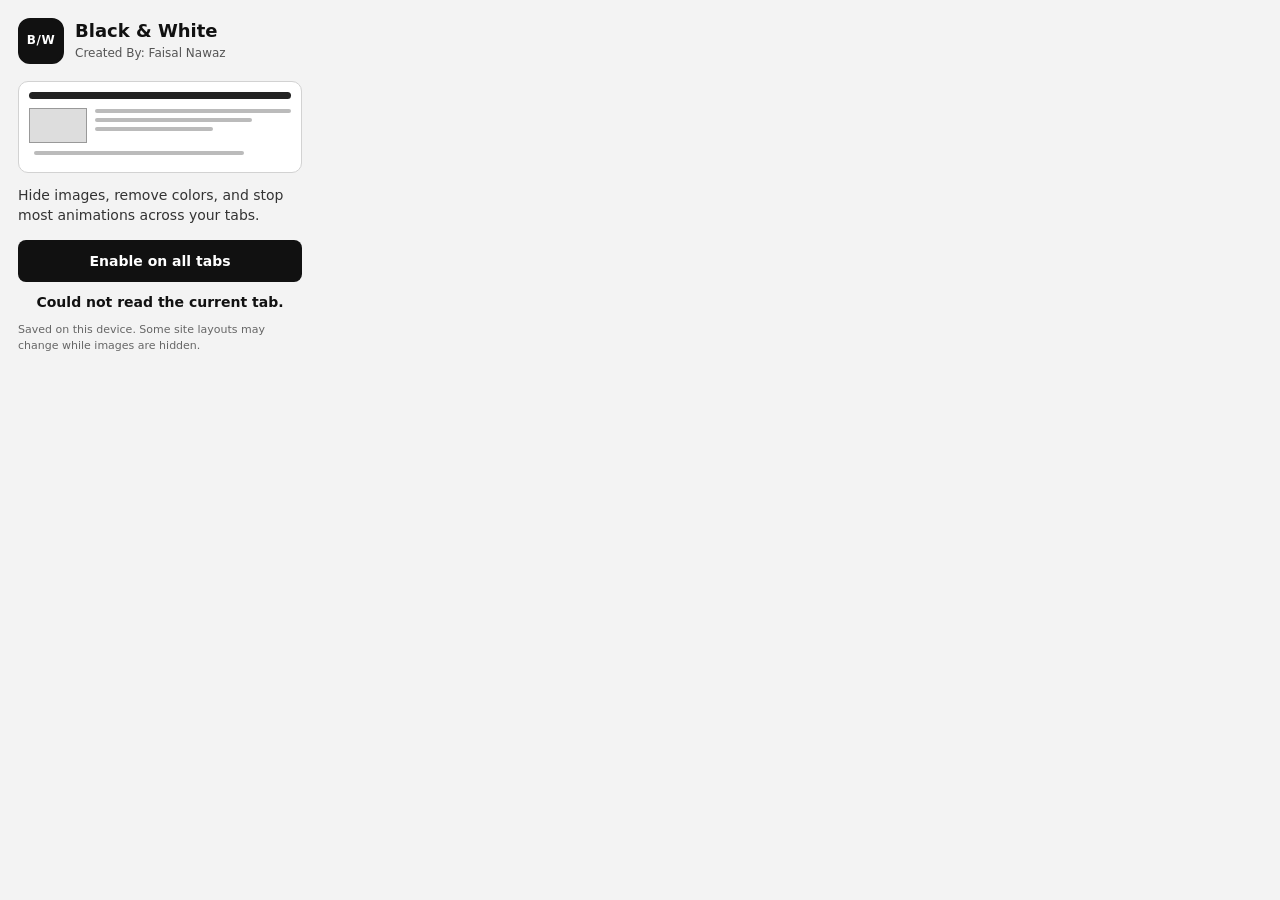
==== black-white-website-extension/popup.html @ e5805c94 "Extension push" ====
<!doctype html>
<html lang="en">
<head>
  <meta charset="utf-8">
  <meta name="viewport" content="width=device-width, initial-scale=1">
  <title>Black & White Mode</title>
  <link rel="stylesheet" href="popup.css">
</head>
<body>
  <main class="panel">
    <div class="heading">
      <div class="mark" aria-hidden="true">B/W</div>
      <div>
        <h1>Black &amp; White</h1>
        <p class="subtitle">Created By: Faisal Nawaz</p>
      </div>
    </div>

    <div class="preview" aria-hidden="true">
      <div class="preview-bar"></div>
      <div class="preview-layout">
        <div class="preview-picture"></div>
        <div class="preview-lines"><i></i><i></i><i></i></div>
      </div>
      <div class="preview-lines bottom"><i></i><i></i></div>
    </div>

    <p class="description">Hide images, remove colors, and stop most animations across your tabs.</p>
    <button id="toggle" type="button" aria-pressed="false">Enable on all tabs</button>
    <p id="status" class="status" role="status">Mode is off on all tabs</p>
    <p class="note">Saved on this device. Some site layouts may change while images are hidden.</p>
  </main>
  <script src="popup.js"></script>
</body>
</html>
---- black-white-website-extension/popup.css ----
* { box-sizing: border-box; }
body {
  margin: 0;
  width: 320px;
  background: #f3f3f3;
  color: #111;
  font: 14px/1.45 system-ui, -apple-system, BlinkMacSystemFont, "Segoe UI", sans-serif;
}
.panel { padding: 18px; }
.heading { display: flex; align-items: center; gap: 11px; }
.mark {
  width: 46px; height: 46px; border: 2px solid #111; border-radius: 12px;
  display: grid; place-items: center; background: #111; color: white;
  font-size: 12px; font-weight: 800; letter-spacing: .5px;
}
h1 { margin: 0; font-size: 18px; line-height: 1.2; }
.subtitle { margin: 4px 0 0; color: #555; font-size: 12px; }
.preview {
  margin: 17px 0 12px; padding: 10px; background: white; border: 1px solid #d2d2d2;
  border-radius: 10px; height: 92px;
}
.preview-bar { height: 7px; background: #222; border-radius: 4px; margin-bottom: 9px; }
.preview-layout { display: flex; gap: 8px; }
.preview-picture { width: 58px; height: 35px; background: #ddd; border: 1px solid #999; }
.preview-lines { flex: 1; display: flex; flex-direction: column; gap: 5px; padding-top: 1px; }
.preview-lines i { display: block; height: 4px; border-radius: 4px; background: #bbb; }
.preview-lines i:nth-child(2) { width: 80%; }
.preview-lines i:nth-child(3) { width: 60%; }
.preview-lines.bottom { margin-top: 7px; flex-direction: row; }
.description { margin: 0 0 14px; color: #333; }
button {
  width: 100%; border: 0; border-radius: 8px; padding: 11px 12px;
  background: #111; color: #fff; font: inherit; font-weight: 700; cursor: pointer;
}
button:hover { background: #333; }
button:focus-visible { outline: 3px solid #777; outline-offset: 3px; }
button[aria-pressed="true"] { background: #444; }
.status { margin: 10px 0 0; font-weight: 650; text-align: center; }
.note { margin: 10px 0 0; color: #666; font-size: 11px; }
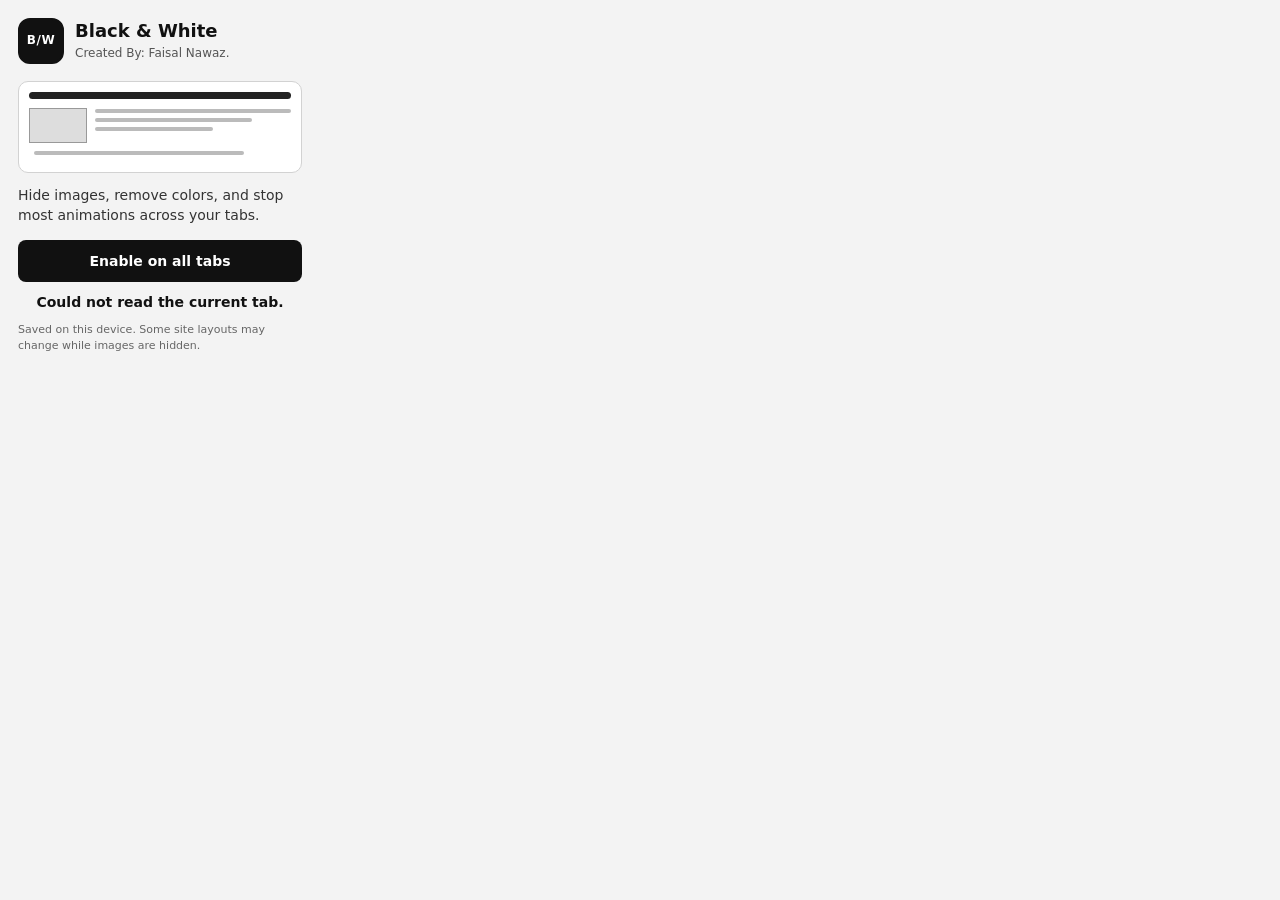
==== commit fc708222: "update" ====
--- a/black-white-website-extension/popup.html
+++ b/black-white-website-extension/popup.html
@@ -12,7 +12,7 @@
       <div class="mark" aria-hidden="true">B/W</div>
       <div>
         <h1>Black &amp; White</h1>
-        <p class="subtitle">Created By: Faisal Nawaz</p>
+        <p class="subtitle">Created By: Faisal Nawaz.</p>
       </div>
     </div>
 
